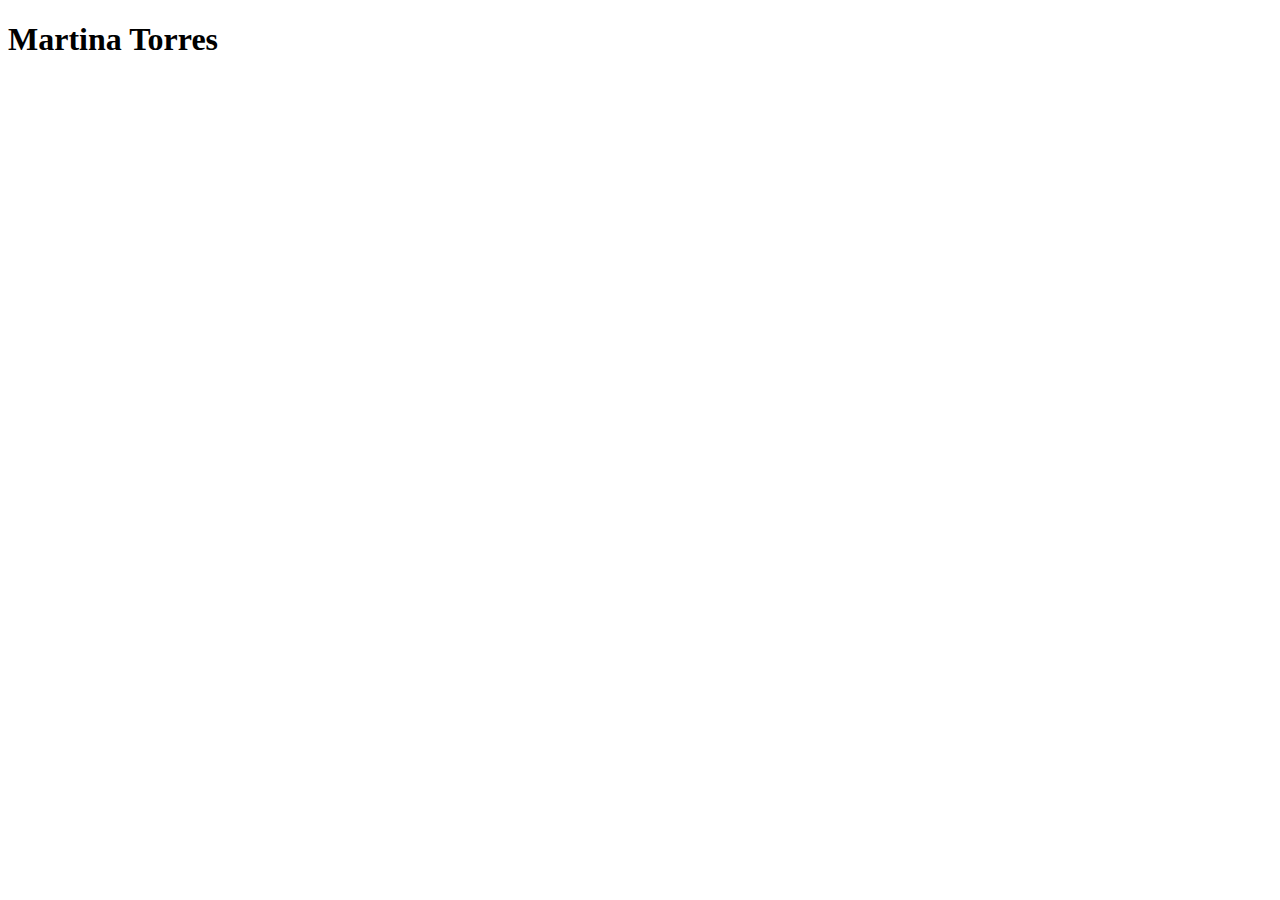
==== index.html @ 9285380e "Update index.html" ====
<!Doctype html>
<html lang="es">
    <head>
          <title>Curriculum</title>
          <link rel="stylesheet" href="estilos.css">
    </head>
    <body>
          <h1>Martina Torres</h1>
    </body>
</html>
---- estilos.css ----

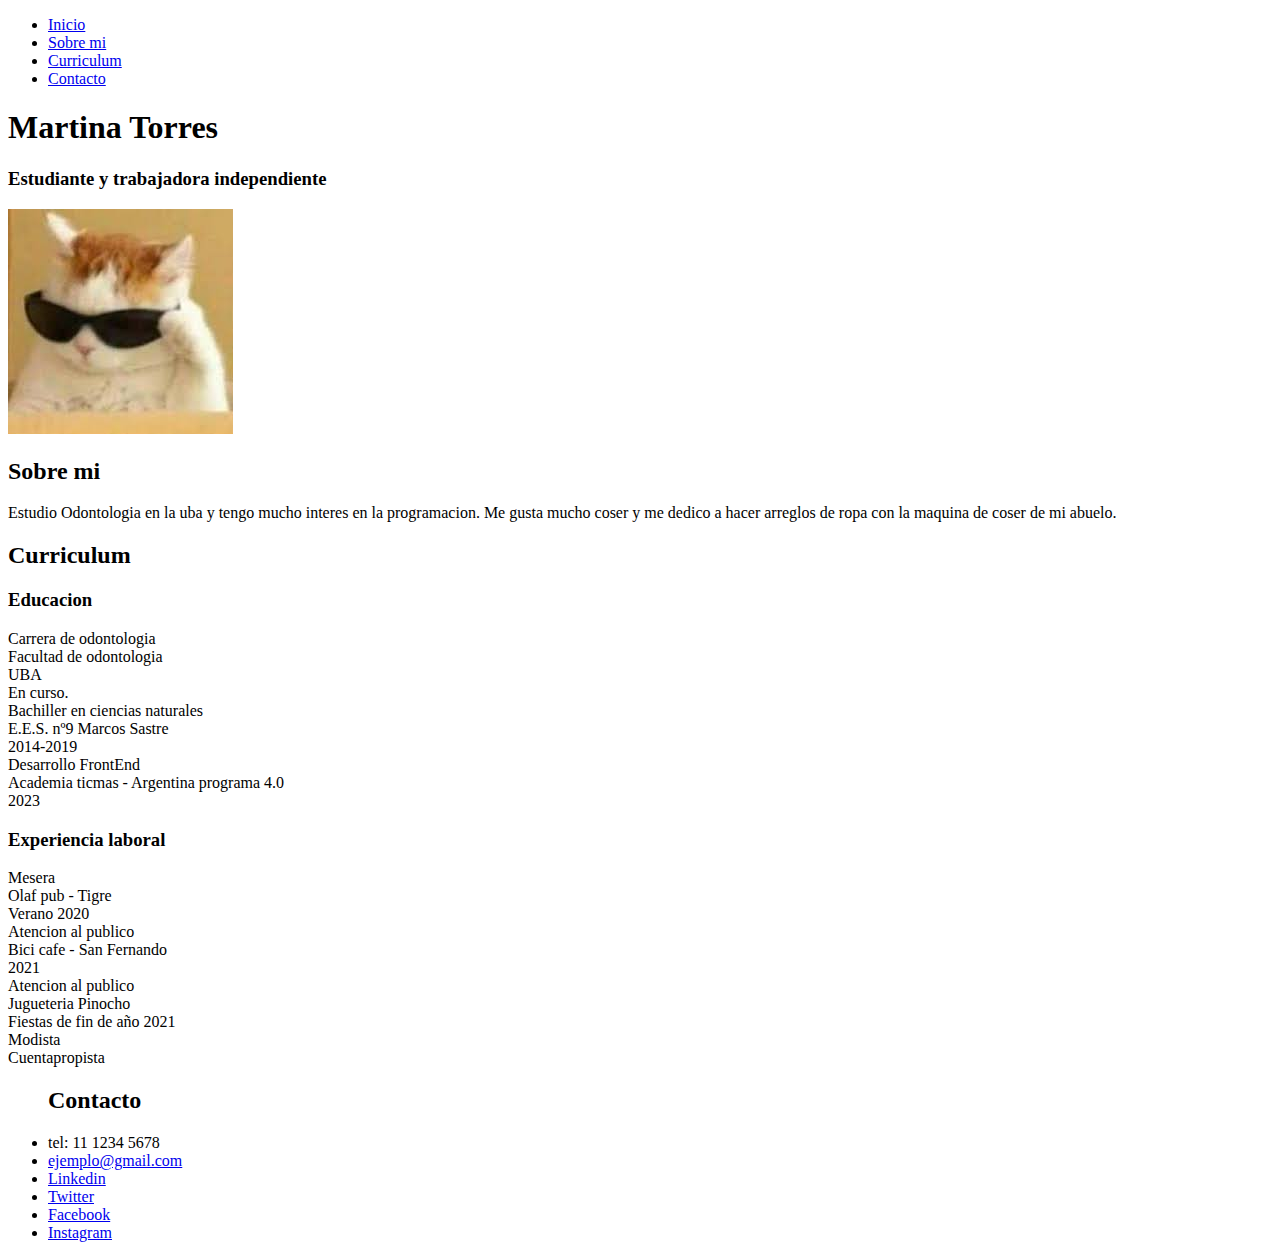
==== commit 9fb068b6: "Add files via upload" ====
--- a/index.html
+++ b/index.html
@@ -1,10 +1,83 @@
-<!Doctype html>
-<html lang="es">
-    <head>
-          <title>Curriculum</title>
-          <link rel="stylesheet" href="estilos.css">
-    </head>
-    <body>
-          <h1>Martina Torres</h1>
-    </body>
-</html>
+<!Doctype html>
+<html lang="es">
+    <head>
+          <title>Curriculum Martina Torres</title>
+          <link rel="stylesheet" href="css/estilos.css">
+    </head>
+    <body>
+          <!--seccion inicio-->
+          <section class="inicio" id="inicio">
+            <header>
+                   <ul class="barra">
+                           <li><a href="#inicio">Inicio</a></li> 
+                           <li><a href="#sobremi">Sobre mi</a></li>
+                           <li><a href="#curriculum">Curriculum</a></li>
+                           <li><a href="#contacto">Contacto</a></li>
+                   </ul>
+            </header>                         
+                   <div>
+                        <h1>Martina Torres</h1>
+                        <h3>Estudiante y trabajadora independiente</h3>
+                        <img src="[data-uri]" alt="foto con flow">
+                   </div>
+            
+                   
+          </section>
+
+          <!--seccion sobre mi-->
+          <section class="sobremi" id="sobremi">
+                  <h2 id="sm">Sobre mi</h2>
+                  <p id="yo" >Estudio Odontologia en la uba y tengo mucho interes en la programacion. Me gusta mucho coser y me dedico a hacer arreglos de ropa con la maquina de coser de mi abuelo.</p>
+          </section>
+          
+          <!--seccion curriculum-->
+      <section class="curriculum" id="curriculum">
+                  <h2 class="cv">Curriculum</h2>
+            <section class="ed">
+                  <h3>Educacion</h3>
+                       <li> Carrera de odontologia <br>
+                        Facultad de odontologia <br>
+                        UBA <br>  
+                        En curso.</li>
+                  
+                        <li> Bachiller en ciencias naturales <br>
+                        E.E.S. nº9 Marcos Sastre <br>
+                        2014-2019</li>
+                        
+                        <li>Desarrollo FrontEnd <br>
+                         Academia ticmas - Argentina programa 4.0 <br>
+                        2023</li>
+            </section>
+            <section class="exp">
+                  <h3>Experiencia laboral</h3>
+                       <li>Mesera <br>
+                              Olaf pub - Tigre <br>
+                              Verano 2020</li>
+                        
+                        <li>Atencion al publico <br>
+                              Bici cafe - San Fernando <br>
+                              2021</li>
+                        
+                        <li>Atencion al publico <br>
+                              Jugueteria Pinocho <br>
+                              Fiestas de fin de año 2021</li>
+                        
+                        <li>Modista <br>
+                              Cuentapropista</li>
+            </section>
+      </section>
+          <!--seccion contacto-->
+          <section class="contacto" id="contacto">
+                  
+                  <ul class="contacto">
+                        <h2>Contacto</h2>
+                        <li>tel: 11 1234 5678</li> 
+                        <li><a href="mailto:ejemplo@gmail.com">ejemplo@gmail.com</a> </li>
+                        <li><a href="https://ar.linkedin.com/" target="_blank">Linkedin</a></li> 
+                        <li><a href="https://twitter.com/?lang=es" target="_blank">Twitter</a></li>
+                        <li><a href="https://www.facebook.com/" target="_blank">Facebook</a></li>
+                        <li><a href="https://www.instagram.com/" target="_blank">Instagram</a></li>    
+                  </ul>
+          </section>
+    </body>
+</html>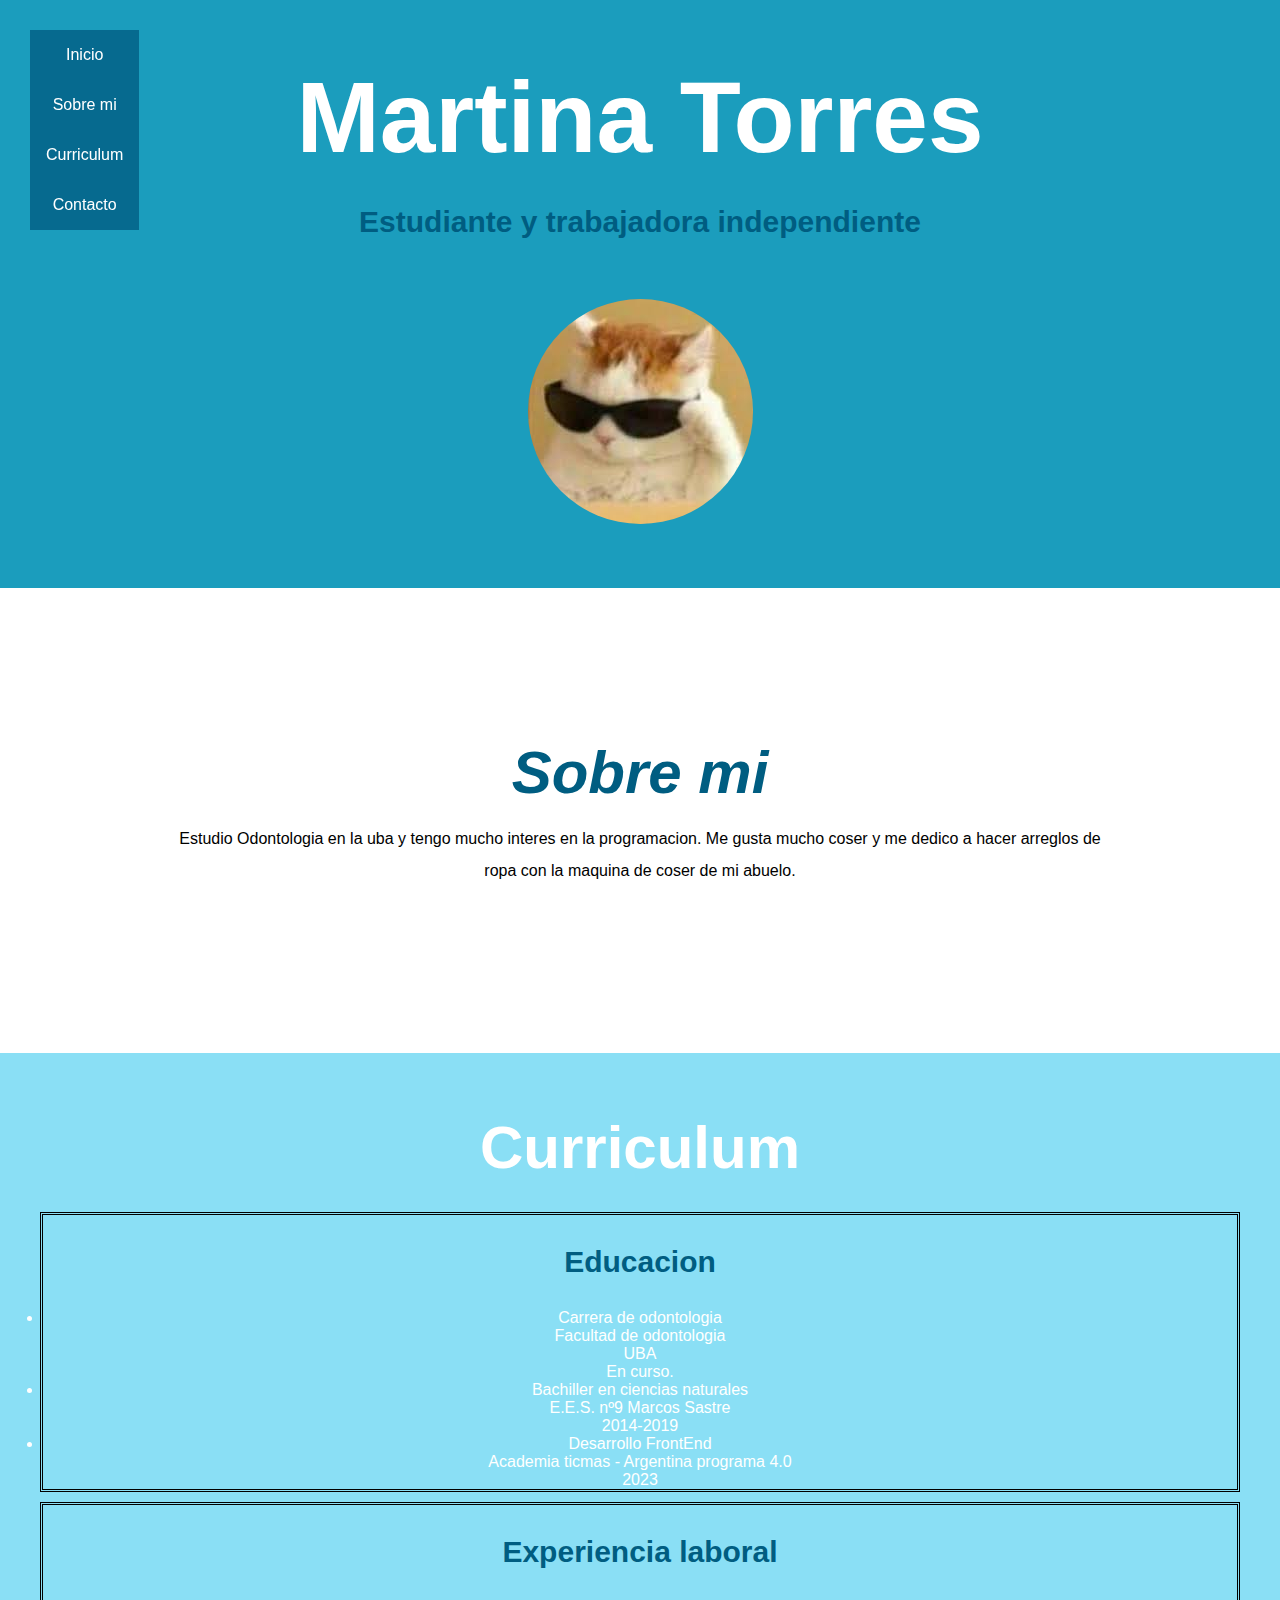
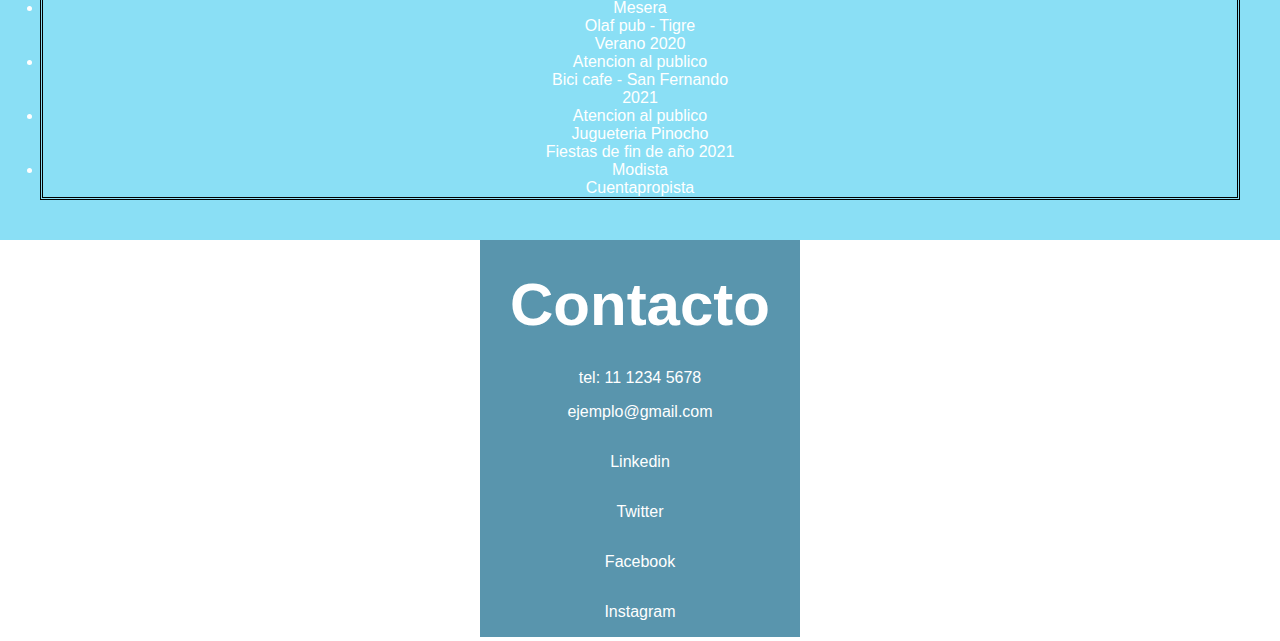
==== commit c01f4f1c: "Update index.html" ====
--- a/index.html
+++ b/index.html
@@ -2,7 +2,7 @@
 <html lang="es">
     <head>
           <title>Curriculum Martina Torres</title>
-          <link rel="stylesheet" href="css/estilos.css">
+          <link rel="stylesheet" href="/css/estilos.css">
     </head>
     <body>
           <!--seccion inicio-->
@@ -80,4 +80,4 @@
                   </ul>
           </section>
     </body>
-</html>+</html>
--- a/css/estilos.css
+++ b/css/estilos.css
@@ -0,0 +1,101 @@
+body {
+    font-family: 'Roboto Condensed', sans-serif
+}
+* {
+    text-align: center;
+    margin: 0;
+    }
+p{
+    line-height: 2;
+    }
+h1{
+    margin: 30px;
+    color: #ffffff;
+    font-size: 100px;
+    }  
+h2{
+    margin: 30px;
+    color: #ffffff;
+    font-size: 60px;
+    }
+h3{
+    margin: 30px;
+    color: #005d81;
+    font-size: 30px;
+    }
+
+ul.barra {
+        list-style-type: none;
+        margin: 0;
+        padding: 0;
+        overflow: hidden;
+        background-color: #005c81c7;
+        position: fixed
+        }
+li a {
+    display: block;
+    text-decoration: none;
+    color: #ffffff;
+    text-align:center;
+    padding: 16px
+    }
+
+#inicio {
+    background-color:rgb(27, 157, 189);
+    margin-top: 0px;
+    padding: 30px   
+    }
+
+#sobremi {
+    background-image: url("https://www.telasaguila.com/wp-content/uploads/2019/04/TELAS-BLOGS-Y-NEWS_ABRIL_TIPOS-DE-COSTURAS-_BLOGS-Y-NEWS_2-BLOG-1024x428.png");
+    background-repeat: no-repeat;
+    background-size: 1300px;
+    padding: 150px
+    }
+#yo{
+    background-color: #ffffffa6;
+    padding: 16px;
+    }
+#sm{
+    display: inline;
+    background-color: #ffffffa6;
+    font-style: italic;
+    color: #005d81;
+    font-size: 60px       
+    }
+
+#curriculum { 
+    background-color:rgb(138, 223, 245);
+    padding: 30px
+    }
+.ed{
+    border-style: double;
+    margin: 10px;
+    }
+.exp{
+    border-style: double;
+    margin: 10px;
+    }
+
+#contacto {    
+    background-repeat: no-repeat;
+    background-position: center;
+    background-size: 1300px;
+    background-image: url("https://www.vittal.com.ar/wp-content/uploads/2016/01/contacto-planes.jpg");
+    }
+ul.contacto{
+    margin-inline-start: 0px;
+    margin-inline-end: 0px;
+    list-style-type: none;
+    overflow: hidden;
+    background-color: #005c81a6;
+    padding-inline-start: 0px;
+    display: inline-block   
+    }  
+img{
+    border-radius: 200px; 
+    margin: 30px;
+    }
+li{
+    color: #ffffff;
+    }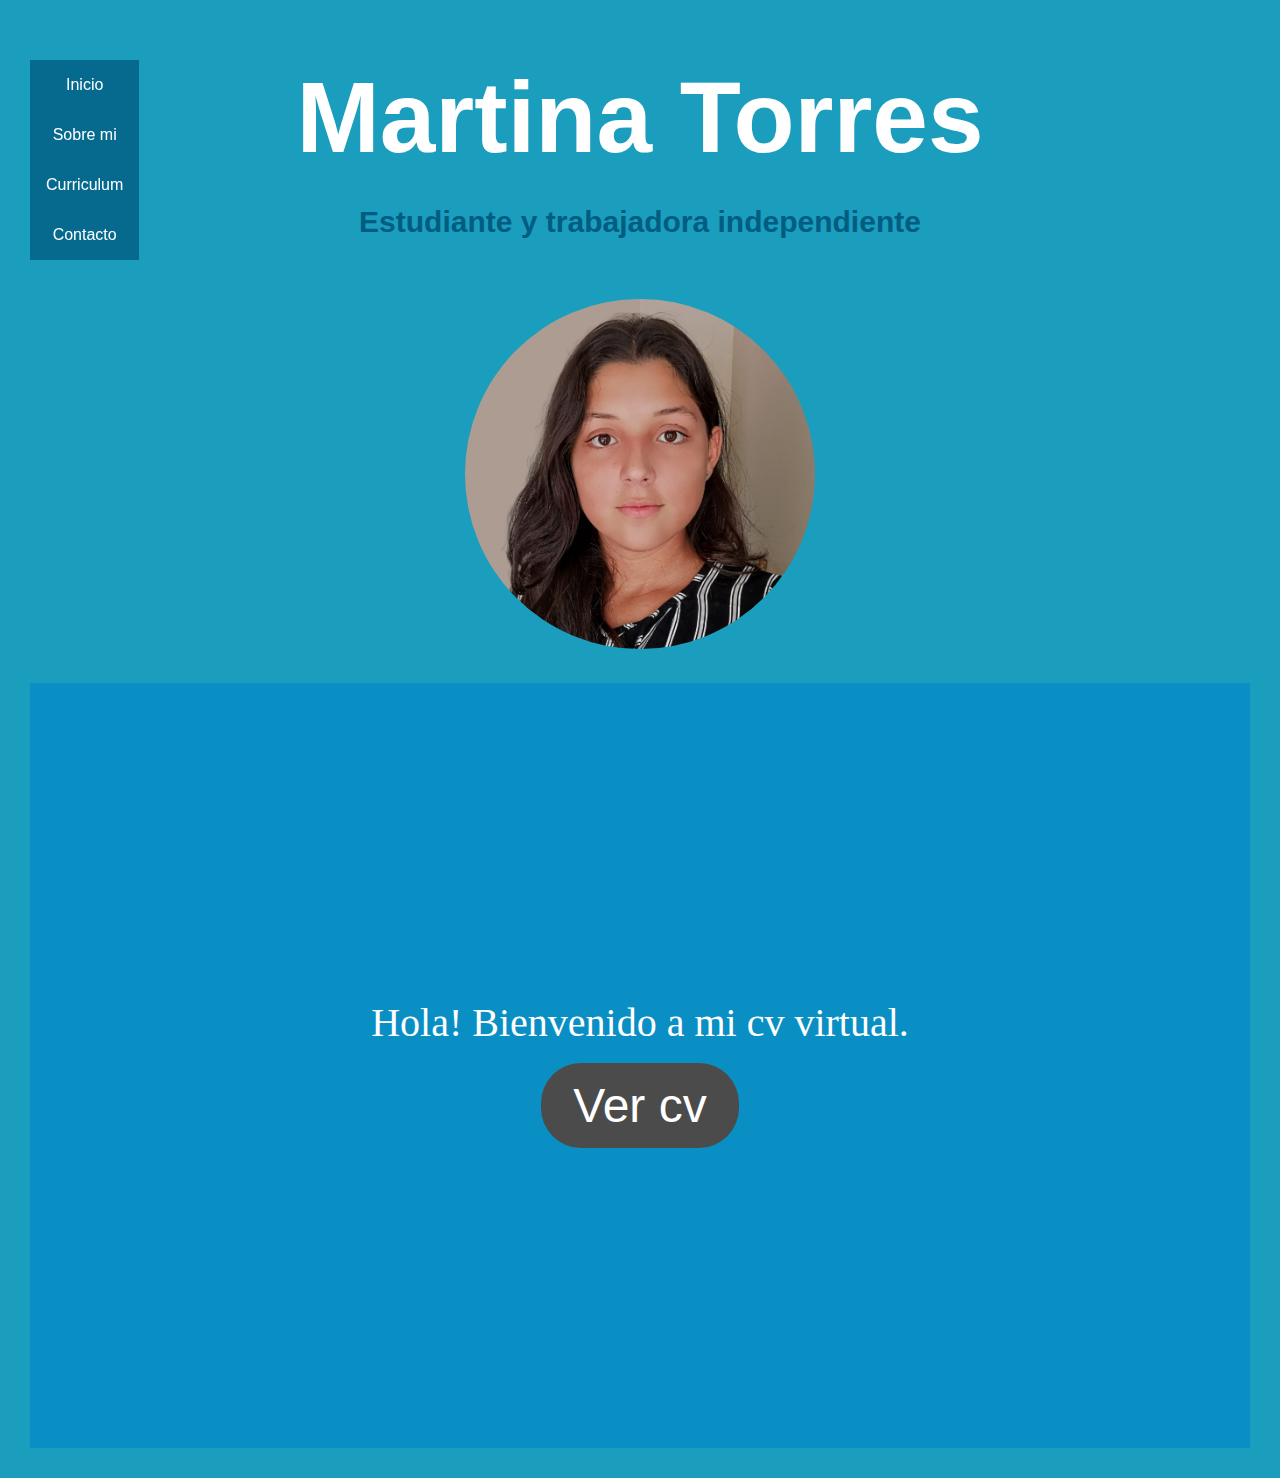
==== commit e8ac0d13: "Add files via upload" ====
--- a/index.html
+++ b/index.html
@@ -2,27 +2,33 @@
 <html lang="es">
     <head>
           <title>Curriculum Martina Torres</title>
-          <link rel="stylesheet" href="/css/estilos.css">
+          <link rel="stylesheet" href="estilos.css">
     </head>
     <body>
-          <!--seccion inicio-->
+
+        <!--seccion inicio-->
+
           <section class="inicio" id="inicio">
-            <header>
-                   <ul class="barra">
+                            
+                   <div>
+                    <header>
+                         <ul class="barra">
                            <li><a href="#inicio">Inicio</a></li> 
                            <li><a href="#sobremi">Sobre mi</a></li>
                            <li><a href="#curriculum">Curriculum</a></li>
                            <li><a href="#contacto">Contacto</a></li>
-                   </ul>
-            </header>                         
-                   <div>
+                         </ul>
+                    </header>      
                         <h1>Martina Torres</h1>
                         <h3>Estudiante y trabajadora independiente</h3>
-                        <img src="[data-uri]" alt="foto con flow">
+                        <img src="Martina Torres foto.jpeg" alt="foto de Martina Torres">
+                        <section class="visible">
+            <p>Hola! Bienvenido a mi cv virtual.</p>
+                <button class="boton" id="botonnoseve">Ver cv</button>
                    </div>
-            
-                   
           </section>
+
+<section class="oculto" id="noseve">
 
           <!--seccion sobre mi-->
           <section class="sobremi" id="sobremi">
@@ -31,7 +37,7 @@
           </section>
           
           <!--seccion curriculum-->
-      <section class="curriculum" id="curriculum">
+          <section class="curriculum" id="curriculum">
                   <h2 class="cv">Curriculum</h2>
             <section class="ed">
                   <h3>Educacion</h3>
@@ -65,7 +71,7 @@
                         <li>Modista <br>
                               Cuentapropista</li>
             </section>
-      </section>
+
           <!--seccion contacto-->
           <section class="contacto" id="contacto">
                   
@@ -79,5 +85,7 @@
                         <li><a href="https://www.instagram.com/" target="_blank">Instagram</a></li>    
                   </ul>
           </section>
+          <script src="script.js"></script>
+</section>
     </body>
 </html>
--- a/estilos.css
+++ b/estilos.css
@@ -0,0 +1,137 @@
+body {
+    font-family: 'Roboto Condensed', sans-serif
+}
+* {
+    text-align: center;
+    margin: 0;
+    }
+p{
+    line-height: 2;
+    }
+h1{
+    margin: 30px;
+    color: #ffffff;
+    font-size: 100px;
+    }  
+h2{
+    margin: 30px;
+    color: #ffffff;
+    font-size: 60px;
+    }
+h3{
+    margin: 30px;
+    color: #005d81;
+    font-size: 30px;
+    }
+
+ul.barra {
+        list-style-type: none;
+        margin: 0;
+        padding: 0;
+        overflow: hidden;
+        background-color: #005c81c7;
+        position: fixed
+        }
+li a {
+    display: block;
+    text-decoration: none;
+    color: #ffffff;
+    text-align:center;
+    padding: 16px
+    }
+
+#inicio {
+    background-color:rgb(27, 157, 189);
+    margin-top: 0px;
+    padding: 30px   
+    }
+
+#sobremi {
+    background-image: url("https://www.telasaguila.com/wp-content/uploads/2019/04/TELAS-BLOGS-Y-NEWS_ABRIL_TIPOS-DE-COSTURAS-_BLOGS-Y-NEWS_2-BLOG-1024x428.png");
+    background-repeat: no-repeat;
+    background-size: 1300px;
+    padding: 150px
+    }
+#yo{
+    background-color: #ffffffa6;
+    padding: 16px;
+    }
+#sm{
+    display: inline;
+    background-color: #ffffffa6;
+    font-style: italic;
+    color: #005d81;
+    font-size: 60px       
+    }
+
+#curriculum { 
+    background-color:rgb(138, 223, 245);
+    padding: 30px
+    }
+.ed{
+    border-style: double;
+    margin: 10px;
+    }
+.exp{
+    border-style: double;
+    margin: 10px;
+    }
+
+#contacto {    
+    background-repeat: no-repeat;
+    background-position: center;
+    background-size: 1300px;
+    background-color: #005d81;
+    }
+ul.contacto{
+    margin-inline-start: 0px;
+    margin-inline-end: 0px;
+    list-style-type: none;
+    overflow: hidden;
+    background-color: #032938a6;
+    padding-inline-start: 0px;
+    display: inline-block   
+    }  
+img{
+    border-radius: 200px; 
+    margin: 30px;
+    width: 350px;
+    }
+li{
+    color: #ffffff;
+    }
+    .oculto{
+        display: none;
+    }
+
+    .show{
+        display: block;
+    }
+        
+
+ .visible{
+    background-color: #0a8fc4;
+    padding: 300px;
+    font-family: cursive;
+    font-size: 40px;
+    color: #ffffff;
+ }   
+    .boton {
+        background-color: #4caf50;
+        border: none;
+        border-radius: 40px;
+        color: white;
+        padding: 15px 32px;
+        font-size: 1.2em;
+        box-shadow: 0px 0px 10px 0px #4caf50;
+        cursor: pointer;
+      }
+      
+      .boton {
+        box-shadow: none;
+        background-color: rgb(75, 75, 75);
+        color: #fff;
+        transition: cubic-bezier(0.075, 0.82, 0.165, 1) 3.05s;
+      }
+      
+    